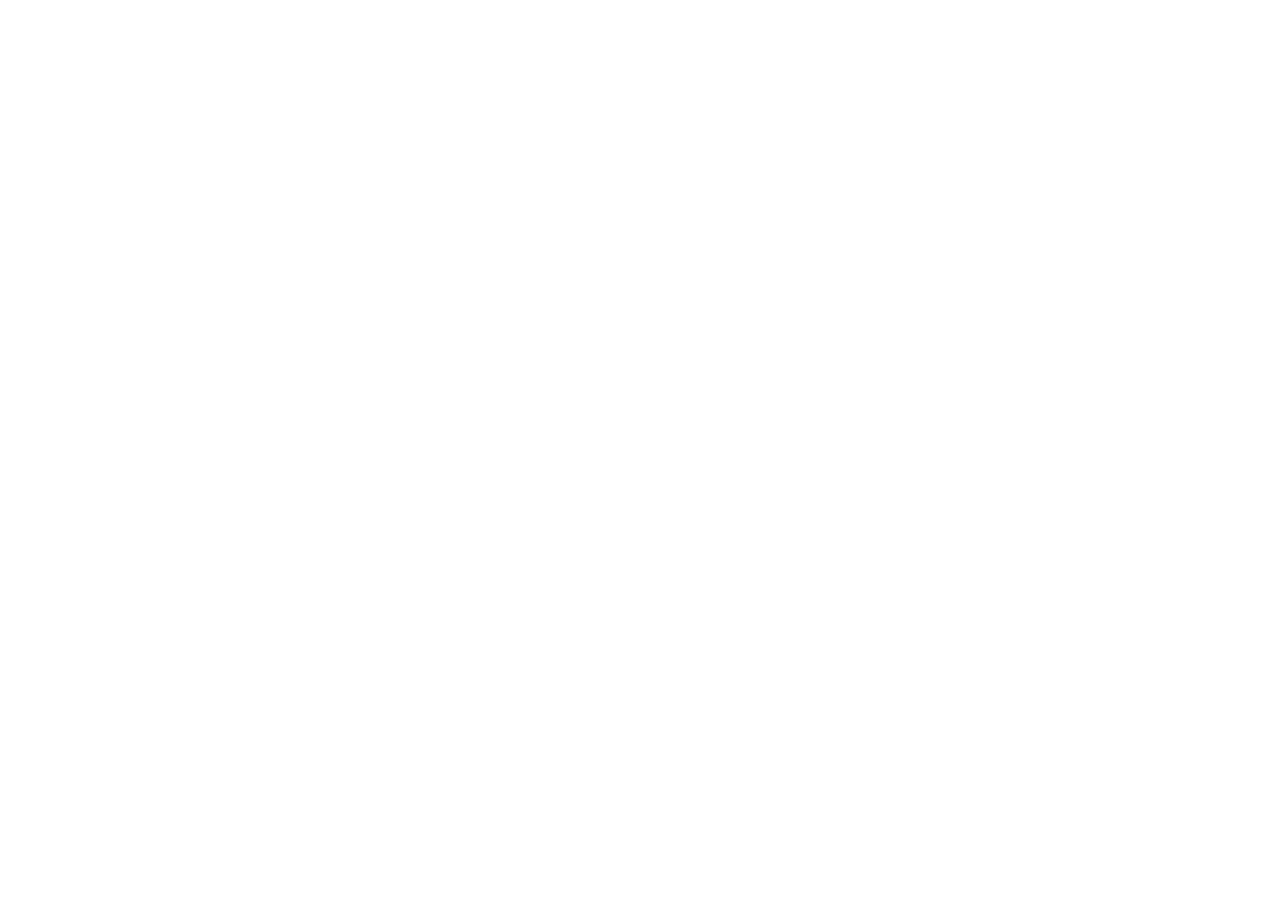
==== index.html @ ce1e5e13 "init" ====
<!DOCTYPE html>
<html lang="en">
<head>
    <meta charset="UTF-8">
    <meta http-equiv="X-UA-Compatible" content="IE=edge">
    <meta name="viewport" content="width=device-width, initial-scale=1.0">
    <title>Mission 9</title>
    <!-- Bootstrap CDN -->
    <link rel="stylesheet" href="style.css">
</head>
<body>
    
</body>
</html>
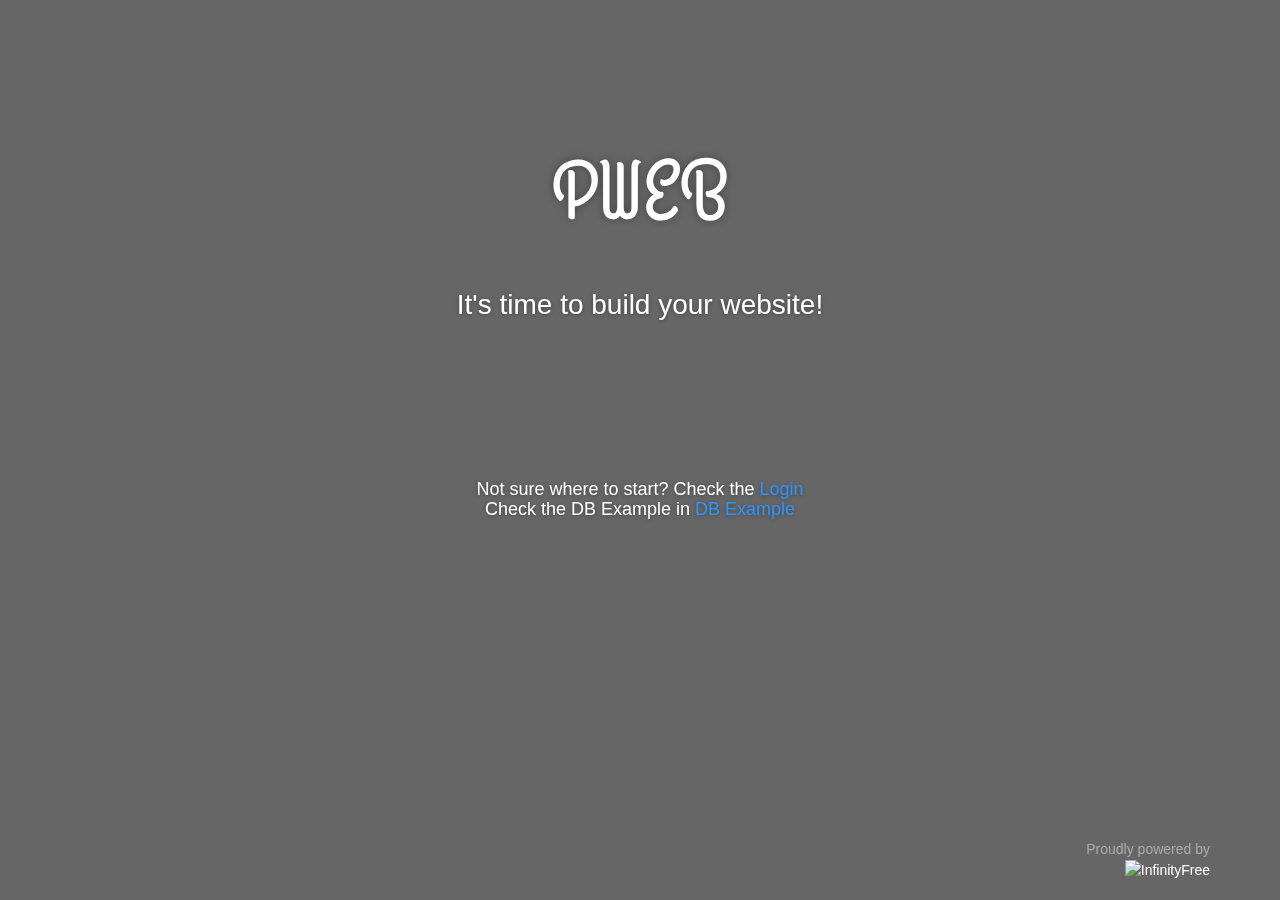
==== commit a1a4c80f: "add index.html" ====
--- a/index.html
+++ b/index.html
@@ -1,14 +1,182 @@
 <!DOCTYPE html>
 <html lang="en">
 <head>
-    <meta charset="UTF-8">
-    <meta http-equiv="X-UA-Compatible" content="IE=edge">
-    <meta name="viewport" content="width=device-width, initial-scale=1.0">
-    <title>Mission 9</title>
-    <!-- Bootstrap CDN -->
-    <link rel="stylesheet" href="style.css">
+    <meta charset="utf-8"/>
+    <meta http-equiv="X-UA-Compatible" content="IE=edge,chrome=1"/>
+
+    <meta content='width=device-width, initial-scale=1.0, maximum-scale=1.0, user-scalable=0' name='viewport'/>
+    <meta name="viewport" content="width=device-width"/>
+
+    <title>Your Website Is Ready - InfinityFree</title>
+
+    <link href="https://maxcdn.bootstrapcdn.com/bootstrap/3.3.7/css/bootstrap.min.css" rel="stylesheet"/>
+    <style type="text/css">
+        /*!
+
+        =========================================================
+        * Coming Sssoon Page - v1.3.2
+        =========================================================
+
+        * Product Page: https://www.creative-tim.com/product/coming-sssoon-page
+        * Copyright 2017 Creative Tim (http://www.creative-tim.com)
+        * Licensed under MIT (https://github.com/creativetimofficial/coming-sssoon-page/blob/master/LICENSE.md)
+
+        =========================================================
+
+        * The above copyright notice and this permission notice shall be included in all copies or substantial portions of the Software.
+        */
+
+        body{
+
+        }
+        /*     General overwrite     */
+        a{
+            color: #2C93FF;
+        }
+        a:hover, a:focus {
+            color: #1084FF;
+        }
+        a:focus, a:active,
+        button::-moz-focus-inner,
+        input[type="reset"]::-moz-focus-inner,
+        input[type="button"]::-moz-focus-inner,
+        input[type="submit"]::-moz-focus-inner,
+        select::-moz-focus-inner,
+        input[type="file"] > input[type="button"]::-moz-focus-inner {
+            outline : 0;
+        }
+
+        /*           Typography          */
+
+        p{
+            font-size: 16px;
+            line-height: 1.6180em;
+        }
+
+        .main{
+            background-image: url('https://vpassets.infinityfree.net/welcome2017/background.jpg');
+            background-position: center center;
+            background-size: cover;
+            height: auto;
+            left: 0;
+            min-height: 100%;
+            min-width: 100%;
+            position: absolute;
+            top: 0;
+            width: auto;
+        }
+        .cover{
+            position: fixed;
+            opacity: 1;
+            background-color: rgba(0,0,0,.6);
+            left: 0px;
+            top: 0px;
+            width: 100%;
+            height: 100%;
+            z-index: 1;
+        }
+        .cover.black{
+            background-color: rgba(0,0,0,.6);
+        }
+
+        .logo-container .logo{
+            overflow: hidden;
+            border-radius: 50%;
+            border: 1px solid #333333;
+            width: 60px;
+            float: left;
+        }
+
+        .main .logo{
+            color: #FFFFFF;
+            font-size: 56px;
+            font-weight: 300;
+            position: relative;
+            text-align: center;
+            text-shadow: 0 0 10px rgba(0, 0, 0, 0.33);
+            margin-top: 150px;
+            z-index: 3;
+        }
+        .main .logo.cursive{
+            font-family: 'Grand Hotel',cursive;
+            font-size: 82px;
+
+        }
+        .main .content{
+            position: relative;
+            z-index: 4;
+        }
+        .main .motto{
+            min-height: 140px;
+        }
+        .main .motto, .main .subscribe .info-text{
+            font-size: 28px;
+            color: #FFFFFF;
+            text-shadow: 0 1px 4px rgba(0, 0, 0, 0.33);
+            text-align: center;
+            margin-top: 50px;
+
+        }
+        .main .subscribe .info-text{
+            font-size: 18px;
+            margin-bottom: 30px;
+        }
+
+        .footer{
+            position: relative;
+            bottom: 20px;
+            right: 0;
+            width: 100%;
+            color: #AAAAAA;
+            z-index: 4;
+            text-align: right;
+            margin-top: 50px;
+        }
+        .footer a{
+            color: #FFFFFF;
+        }
+
+        @media (min-width:991px){
+            .footer{
+                position: fixed;
+                bottom: 20px;
+            }
+        }
+
+    </style>
+
+    <!--     Fonts     -->
+    <link href="https://maxcdn.bootstrapcdn.com/font-awesome/4.7.0/css/font-awesome.min.css" rel="stylesheet">
+    <link href='https://fonts.googleapis.com/css?family=Grand+Hotel' rel='stylesheet' type='text/css'>
+
 </head>
+
 <body>
-    
+<div class="main">
+    <div class="cover black" data-color="black"></div>
+    <div class="container">
+        <h1 class="logo cursive">
+            PWEB
+        </h1>
+
+        <div class="content">
+            <h4 class="motto">It's time to build your website!</h4>
+            <div class="subscribe">
+                <h5 class="info-text">
+                    Not sure where to start? Check the <a href="login.html" target="_blank">Login</a><br>
+                    Check the DB Example in <a href="view_db_example.php" target="_blank">DB Example</a>
+                </h5>
+            </div>
+        </div>
+    </div>
+    <div class="footer">
+        <div class="container">
+            Proudly powered by <br>
+            <a href="https://infinityfree.net"><img src="https://vpassets.infinityfree.net/welcome2017/logo.png" alt="InfinityFree" height="40px"></a>
+        </div>
+    </div>
+</div>
+<script src="https://code.jquery.com/jquery-1.12.4.min.js" type="text/javascript"></script>
+<script src="https://maxcdn.bootstrapcdn.com/bootstrap/3.3.7/js/bootstrap.min.js" type="text/javascript"></script>
 </body>
-</html>+</html>
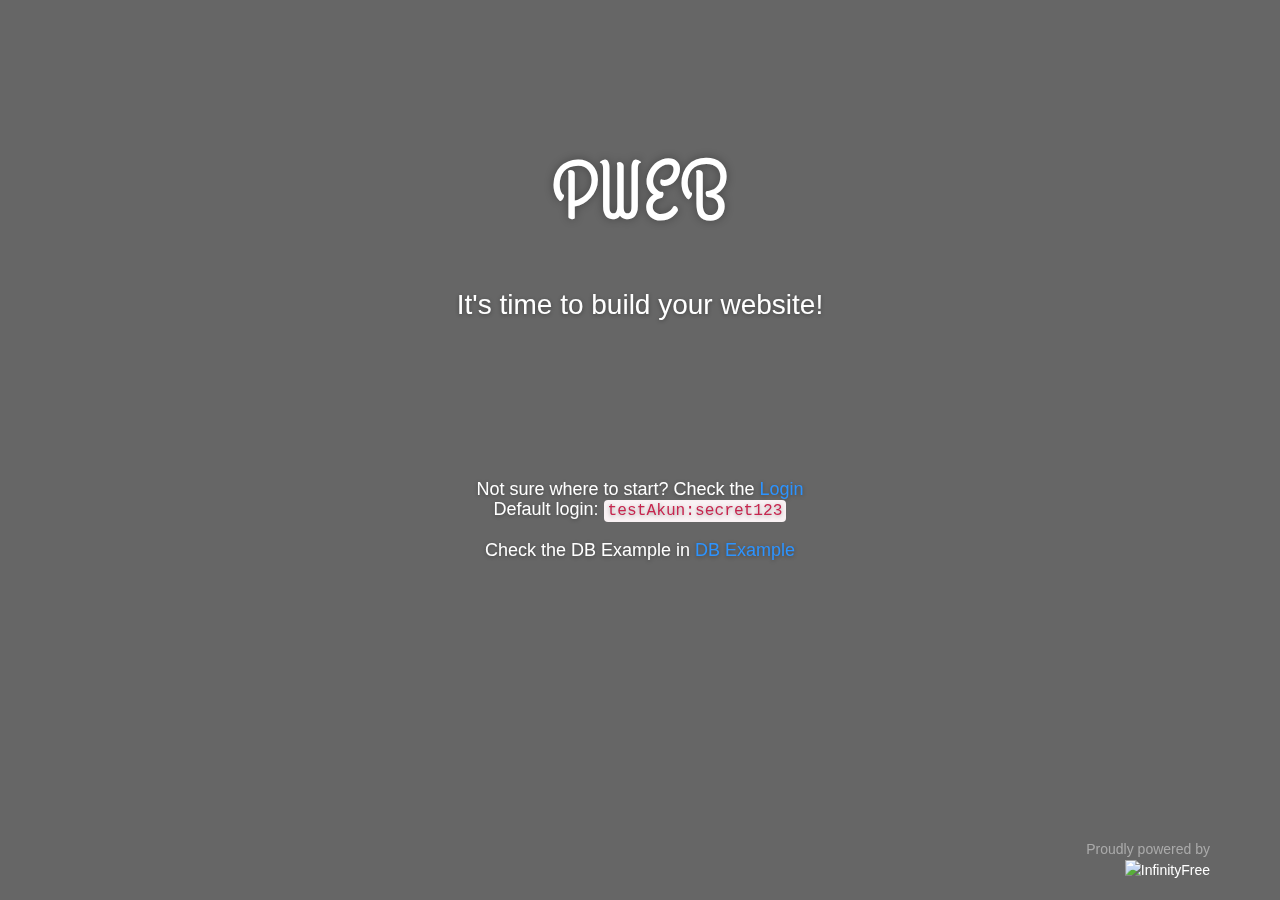
==== commit bd21fbcc: "add default login creds" ====
--- a/index.html
+++ b/index.html
@@ -163,7 +163,8 @@
             <h4 class="motto">It's time to build your website!</h4>
             <div class="subscribe">
                 <h5 class="info-text">
-                    Not sure where to start? Check the <a href="login.html" target="_blank">Login</a><br>
+                    Not sure where to start? Check the <a href="login.php" target="_blank">Login</a><br>
+                    Default login: <code>testAkun:secret123</code><br><br>
                     Check the DB Example in <a href="view_db_example.php" target="_blank">DB Example</a>
                 </h5>
             </div>
